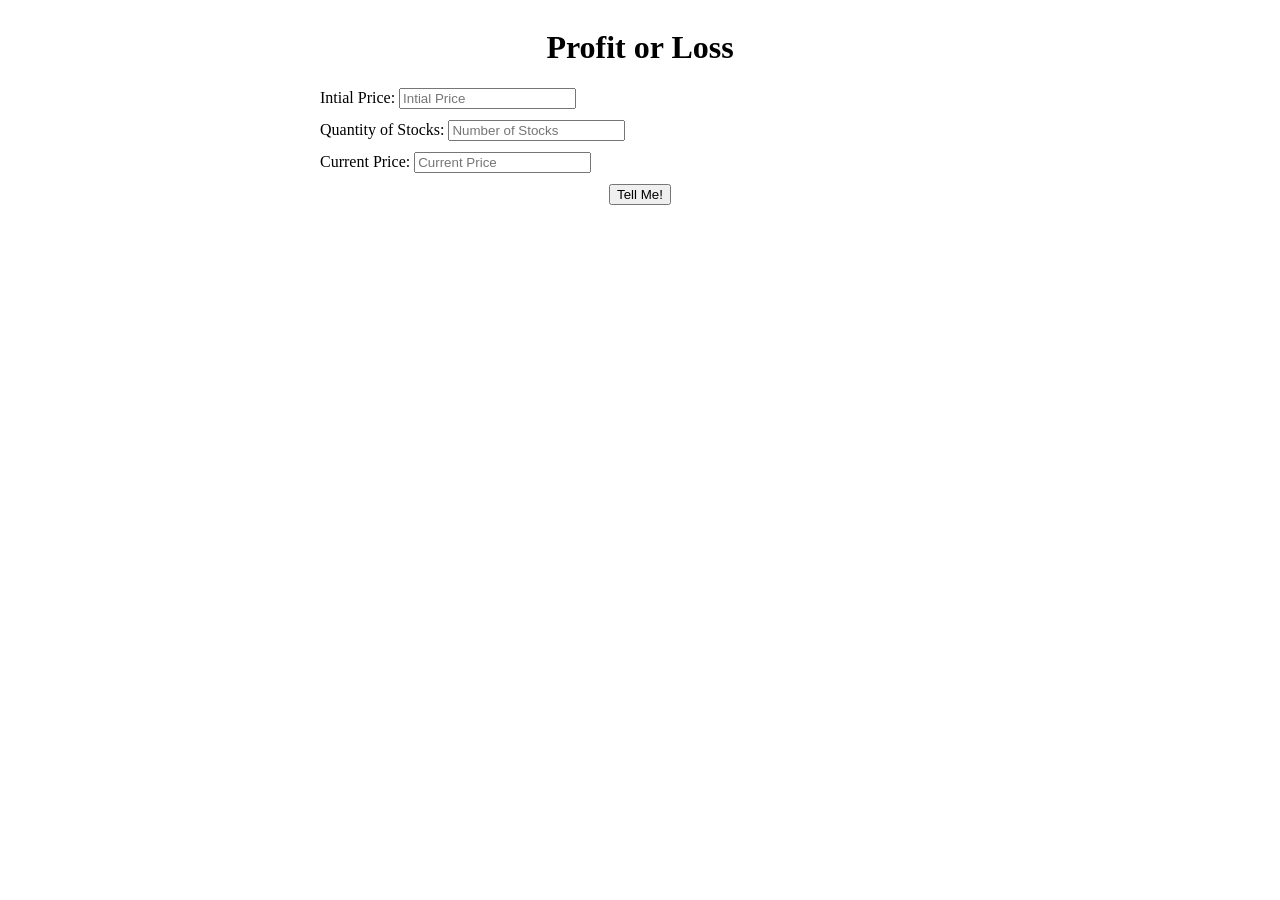
==== index.html @ 23849149 "fix : file name fixed" ====
<!DOCTYPE html>
<html lang="en">
<head>
    <meta charset="UTF-8">
    <meta http-equiv="X-UA-Compatible" content="IE=edge">
    <meta name="viewport" content="width=device-width, initial-scale=1.0">
    <link rel="stylesheet" href="stocks.css">
    <title>Stocks-Profit or Loss</title>
</head>
<body>
    <div class="container">
    <h1 class="header">Profit or Loss</h1>
    <label for="intial-price">Intial Price:
        <input type="number" id="intial-price" placeholder="Intial Price">
    </label>
    <label for="stocks-quantity">Quantity of Stocks: 
        <input type="number" id="stocks-quantity" placeholder="Number of Stocks">
    </label>
    <label for="current-price">Current Price:
        <input type="number" id="current-price" placeholder="Current Price">
    </label>
    <button id="show-btn">Tell Me!</button>
    <div id="result"></div>
</div>
</body>
<script src="stocks.js"></script>
</html>
---- stocks.css ----
.header{
    text-align: center;
}
.container{
    display: flex;
    flex-direction: column;
    width:50vw;
    margin: auto;
}
label{
    padding-bottom: 0.7rem;
}
#show-btn{
    margin: auto;
    flex-wrap: wrap;
}
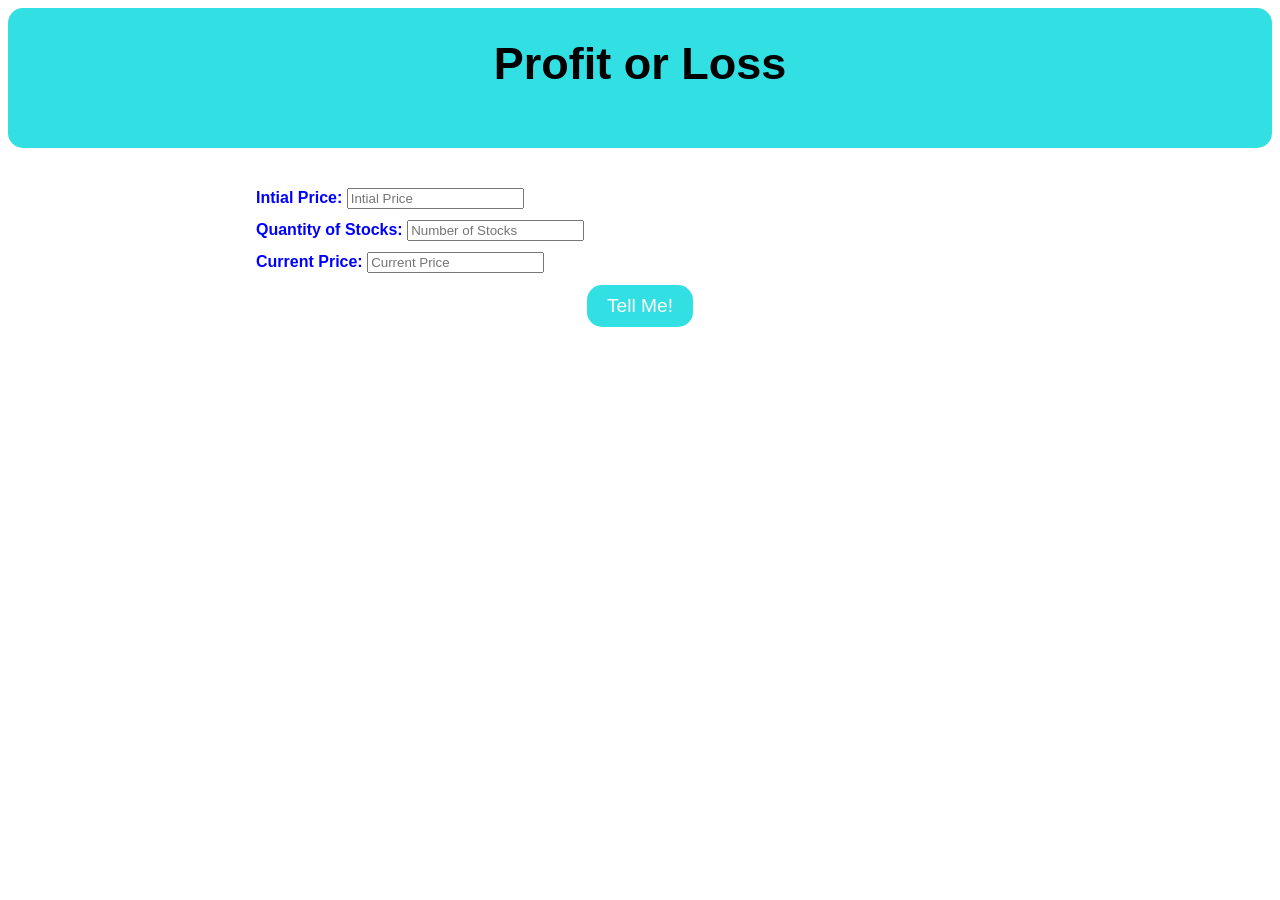
==== commit c06788da: "fix : fixed styles" ====
--- a/index.html
+++ b/index.html
@@ -8,8 +8,8 @@
     <title>Stocks-Profit or Loss</title>
 </head>
 <body>
+    <h1 class="header">Profit or Loss</h1>
     <div class="container">
-    <h1 class="header">Profit or Loss</h1>
     <label for="intial-price">Intial Price:
         <input type="number" id="intial-price" placeholder="Intial Price">
     </label>
--- a/stocks.css
+++ b/stocks.css
@@ -1,16 +1,36 @@
+body{
+    font-family: 'Helvetica',sans-serif;
+}
+
 .header{
+    font-size: 45px;
     text-align: center;
+    margin: 0px 0px 40px 0px;
+    padding: 30px 0px 10px 0px;
+    height: 100px;
+    border-radius: 15px 15px 15px 15px;
+    background-color:rgb(50, 223, 226);
 }
 .container{
     display: flex;
     flex-direction: column;
-    width:50vw;
+    width:60vw;
     margin: auto;
 }
 label{
     padding-bottom: 0.7rem;
+    color:blue;
+    font-weight: bold;
 }
 #show-btn{
-    margin: auto;
-    flex-wrap: wrap;
+    margin:auto;
+    font-size:larger;
+    padding: 10px 20px;
+    background-color:rgb(50, 223, 226);
+    color:white;
+    border-radius: 15px;
+    border: 0px;
+}
+#show-btn:hover{
+    background-color:rgb(32, 193, 196);
 }
